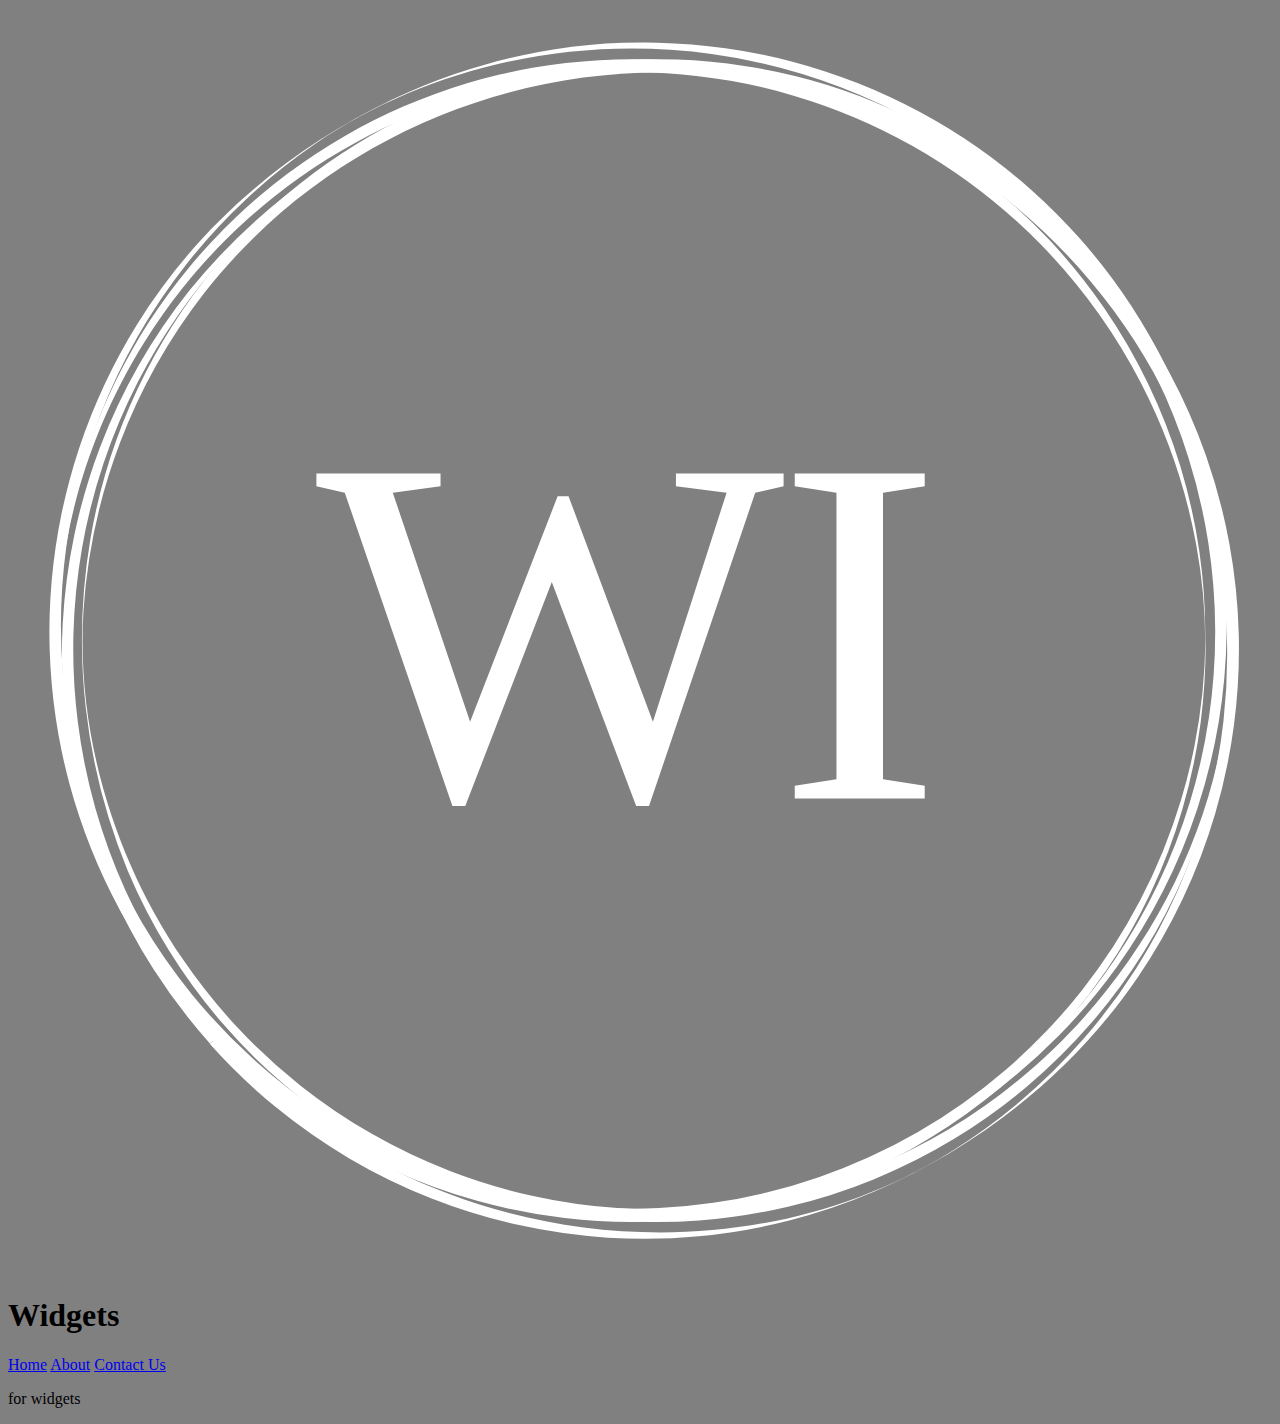
==== project2/index.html @ 8443abc1 "Project 2 started" ====
<!DOCTYPE html>
<html lang="en">
<head>
    <meta charset="UTF-8">
    <meta http-equiv="X-UA-Compatible" content="IE=edge">
    <meta name="viewport" content="width=device-width, initial-scale=1.0">
    <title>Widgets and Things</title>
    <style>
        body {
            background-color: gray;
        }
    </style>
</head>
<body>
    <header>
        <img src="images/logo.svg" alt="Widgets and Things logo">
    </header>
    <h1>Widgets</h1>
    <nav>
        <a href="index.html">Home</a>
        <a href="about.html">About</a>
        <a href="contact.html">Contact Us</a>
    </nav>
    <main>
        <p>for widgets</p>
    </main>
    <footer></footer>
</body>
</html>
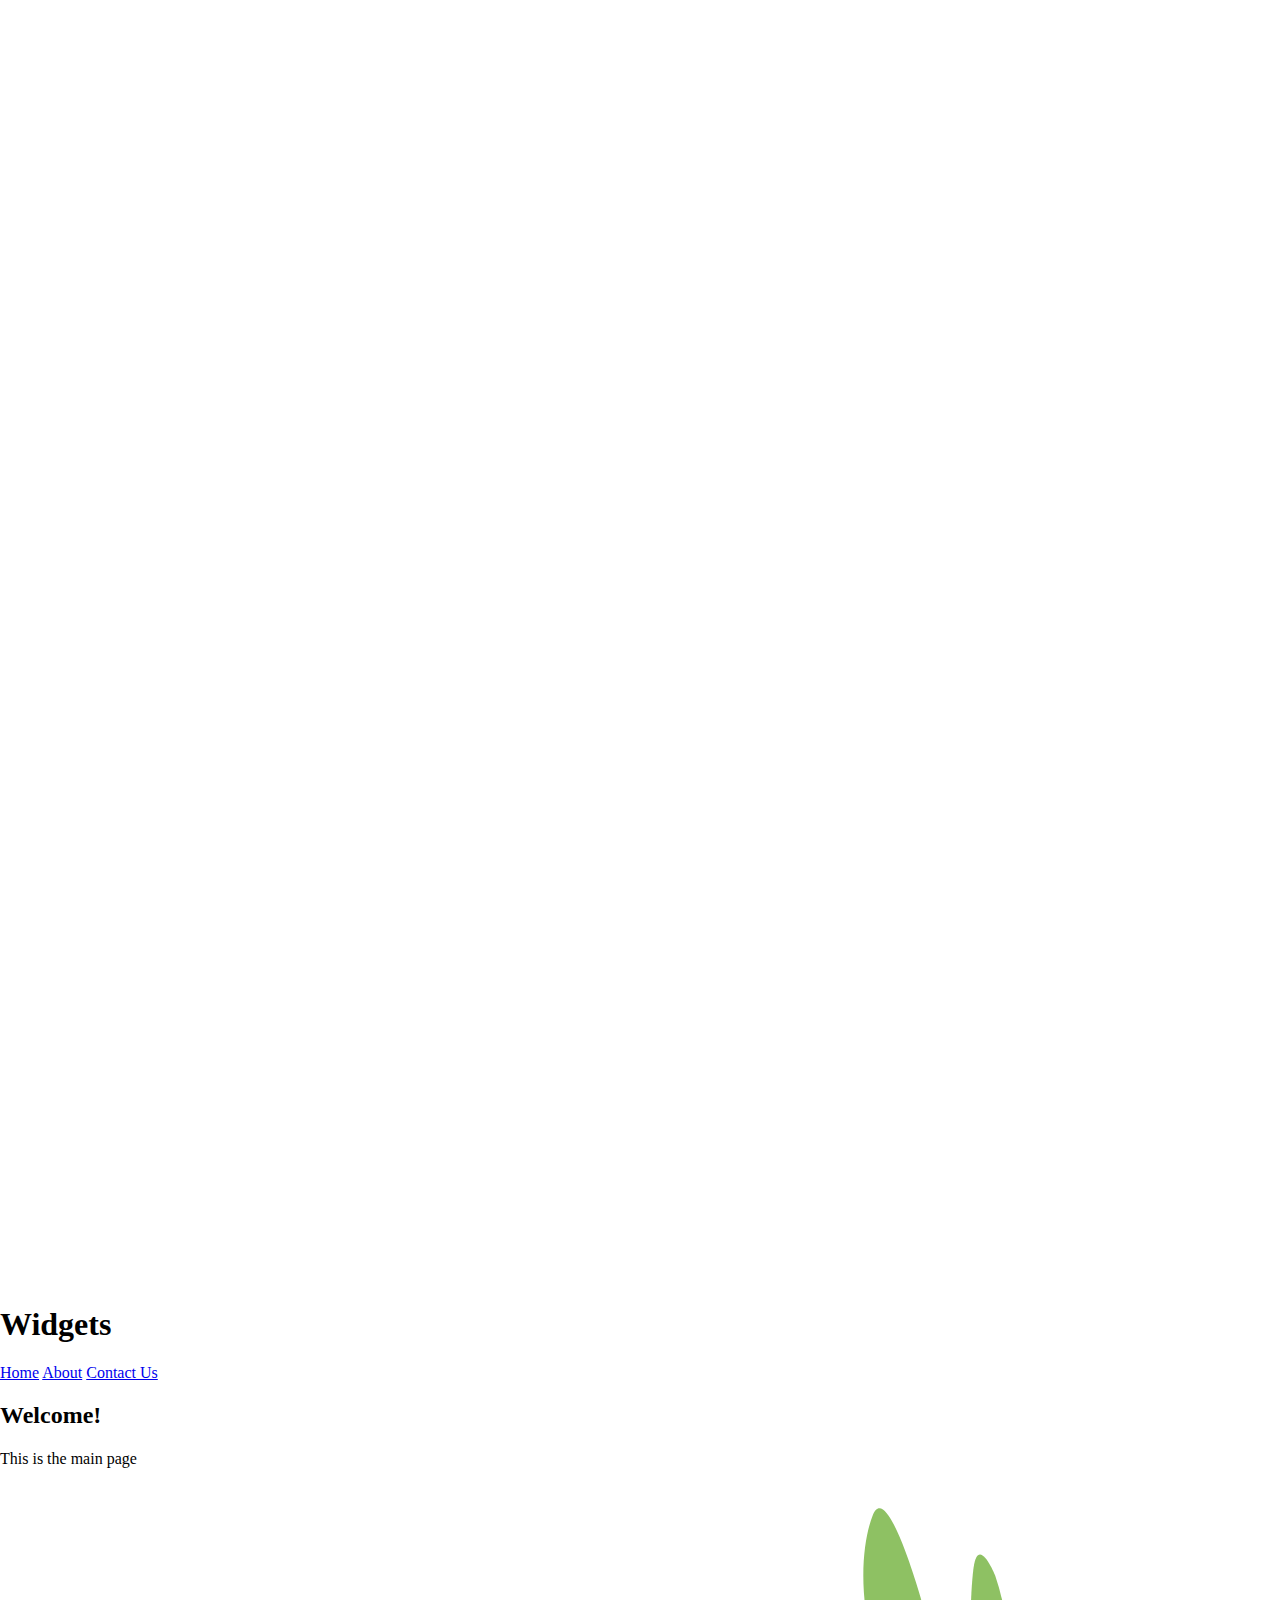
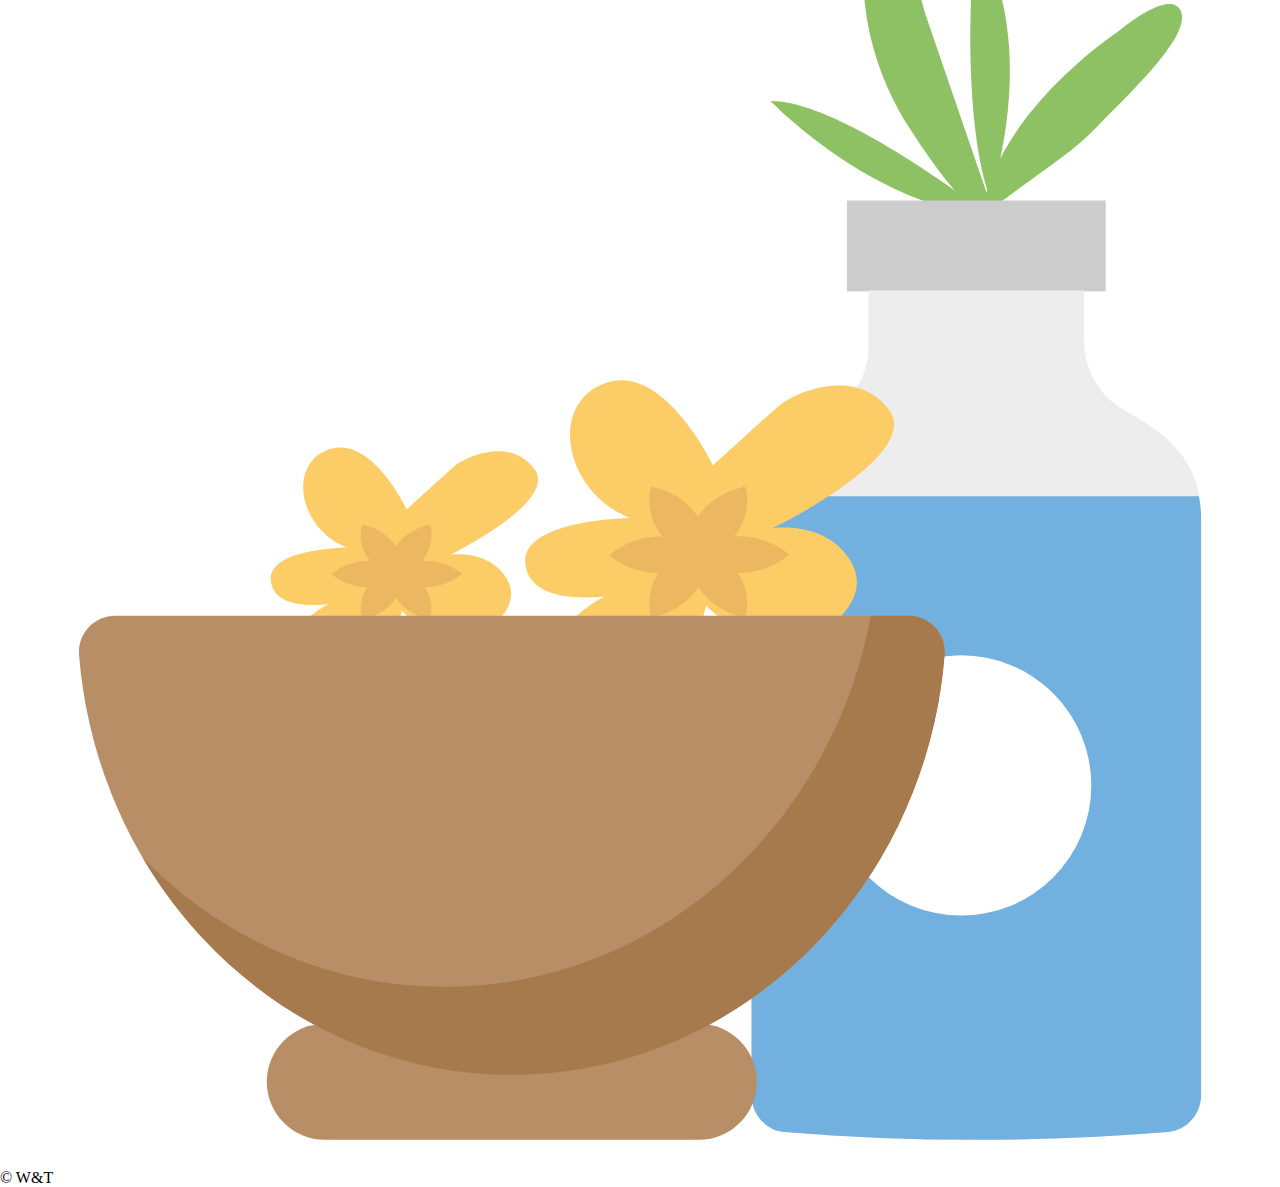
==== commit fb80f1a8: "started css" ====
--- a/project2/index.html
+++ b/project2/index.html
@@ -2,28 +2,28 @@
 <html lang="en">
 <head>
     <meta charset="UTF-8">
-    <meta http-equiv="X-UA-Compatible" content="IE=edge">
-    <meta name="viewport" content="width=device-width, initial-scale=1.0">
+    
     <title>Widgets and Things</title>
-    <style>
-        body {
-            background-color: gray;
-        }
-    </style>
+    <link rel="stylesheet" href="css/normalize.css">
+    <link rel="stylesheet" href="ccs/styles.css">
 </head>
 <body>
-    <header>
-        <img src="images/logo.svg" alt="Widgets and Things logo">
-    </header>
-    <h1>Widgets</h1>
-    <nav>
-        <a href="index.html">Home</a>
-        <a href="about.html">About</a>
-        <a href="contact.html">Contact Us</a>
-    </nav>
-    <main>
-        <p>for widgets</p>
-    </main>
-    <footer></footer>
+    <div id="container">
+        <header>
+            <img src="images/logo.svg" alt="Widgets and Things logo">
+        </header>
+        <h1>Widgets</h1>
+        <nav>
+            <a href="index.html">Home</a>
+            <a href="about.html">About</a>
+            <a href="contact.html">Contact Us</a>
+        </nav>
+        <main>
+            <h2>Welcome!</h2>
+            <p>This is the main page</p>
+            <img src="images/product1.svg" alt="Product 1">
+        </main>
+        <footer>&copy W&T</footer>
+</div>
 </body>
 </html>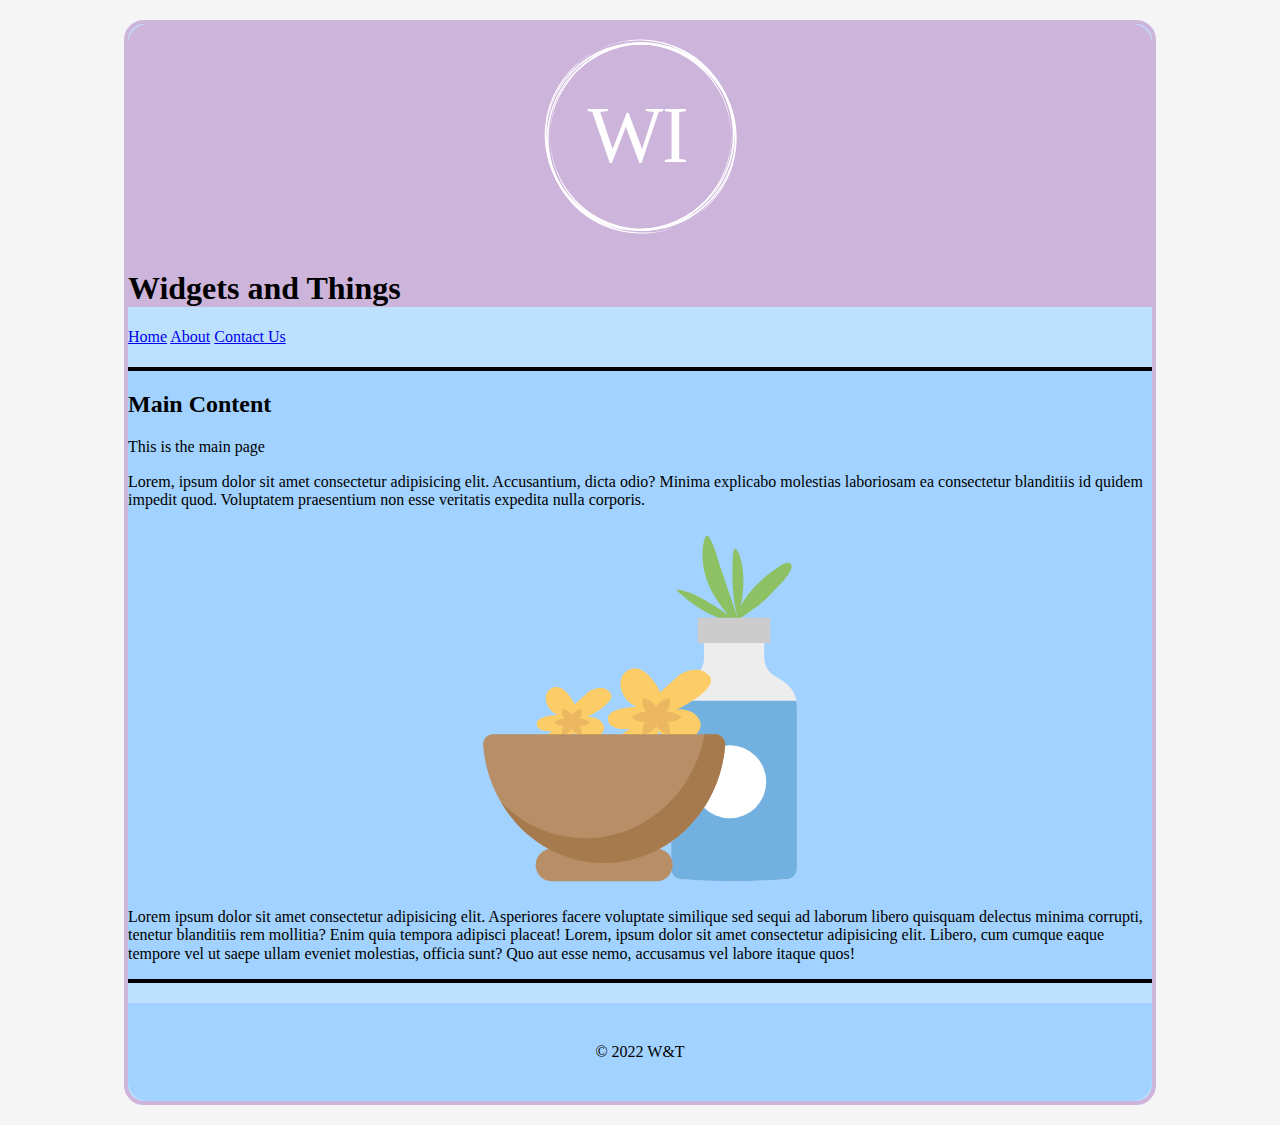
==== commit 049ce64a: "demo done" ====
--- a/project2/index.html
+++ b/project2/index.html
@@ -2,28 +2,30 @@
 <html lang="en">
 <head>
     <meta charset="UTF-8">
-    
     <title>Widgets and Things</title>
     <link rel="stylesheet" href="css/normalize.css">
-    <link rel="stylesheet" href="ccs/styles.css">
+    <link rel="stylesheet" href="css/styles.css">
 </head>
 <body>
     <div id="container">
         <header>
             <img src="images/logo.svg" alt="Widgets and Things logo">
+            <h1>Widgets and Things</h1>
         </header>
-        <h1>Widgets</h1>
+        
         <nav>
             <a href="index.html">Home</a>
             <a href="about.html">About</a>
             <a href="contact.html">Contact Us</a>
         </nav>
         <main>
-            <h2>Welcome!</h2>
+            <h2>Main Content</h2>
             <p>This is the main page</p>
+            <p>Lorem, ipsum dolor sit amet consectetur adipisicing elit. Accusantium, dicta odio? Minima explicabo molestias laboriosam ea consectetur blanditiis id quidem impedit quod. Voluptatem praesentium non esse veritatis expedita nulla corporis.</p>
             <img src="images/product1.svg" alt="Product 1">
+            <p>Lorem ipsum dolor sit amet consectetur adipisicing elit. Asperiores facere voluptate similique sed sequi ad laborum libero quisquam delectus minima corrupti, tenetur blanditiis rem mollitia? Enim quia tempora adipisci placeat! Lorem, ipsum dolor sit amet consectetur adipisicing elit. Libero, cum cumque eaque tempore vel ut saepe ullam eveniet molestias, officia sunt? Quo aut esse nemo, accusamus vel labore itaque quos!</p>
         </main>
-        <footer>&copy W&T</footer>
-</div>
+        <footer>&copy; 2022 W&T</footer>
+    </div>
 </body>
 </html>--- a/project2/css/styles.css
+++ b/project2/css/styles.css
@@ -0,0 +1,46 @@
+body {
+    background-color: whitesmoke;
+}
+
+#container {
+    background-color: #BDE0FE;
+    width: 1024px;
+    margin: 20px auto;
+    padding: 0px;
+    border: 4px solid #CDB4DB;
+    border-radius: 20px;
+}
+
+header {
+    background-color: #CDB4DB;
+    border-radius: 20px 20px 0 0;
+}
+
+header img {
+    display: block;
+    width: 20%;
+    margin: 0px auto;
+    padding: 10px;
+}
+main {
+    background-color: #A2D2FF;
+    margin: 20px auto;
+    padding: 20px auto;
+    border-top: 4px solid;
+    border-bottom: 4px solid;
+
+}
+
+main img {
+    width: 35%;
+    display: block;
+    margin: 20px auto;
+    border-radius: 20px;
+}
+
+footer {
+    background-color: #A2D2FF;
+    border-radius: 0 0 20px 20px;
+    text-align: center; 
+    padding: 40px;
+}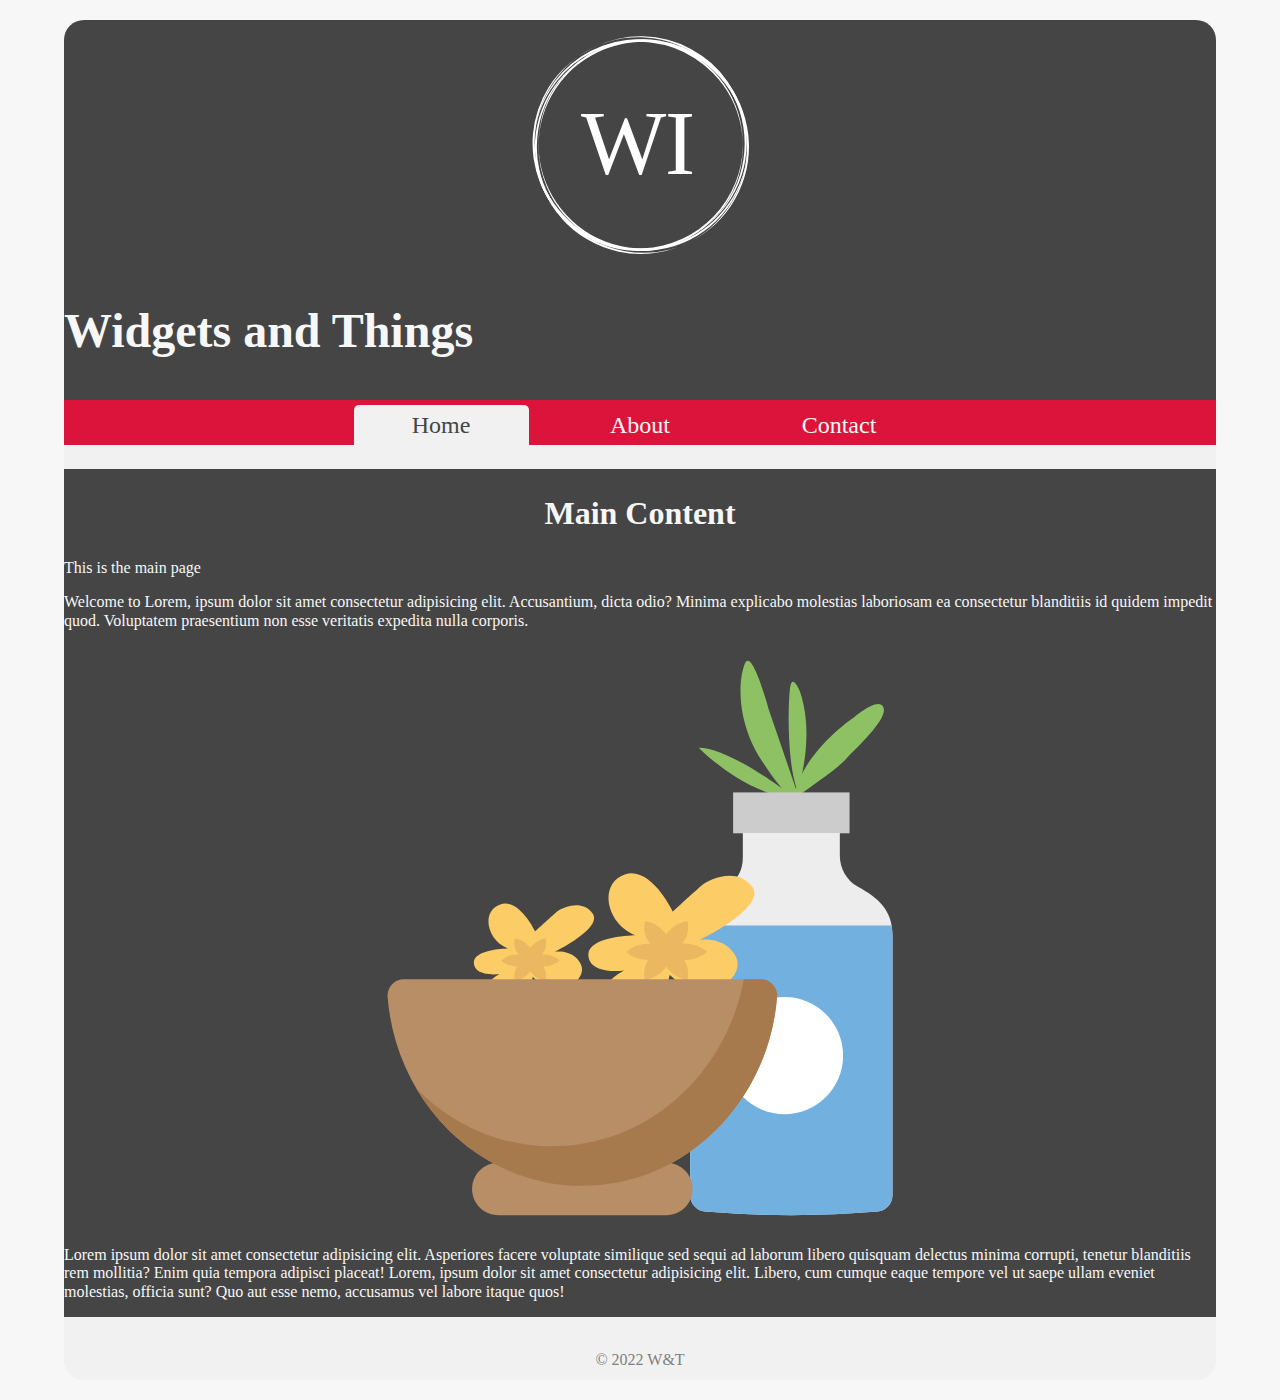
==== commit 2d7ed01b: "updates to contact page" ====
--- a/project2/index.html
+++ b/project2/index.html
@@ -14,14 +14,14 @@
         </header>
         
         <nav>
-            <a href="index.html">Home</a>
+            <a class=active href="index.html">Home</a>
             <a href="about.html">About</a>
-            <a href="contact.html">Contact Us</a>
+            <a href="contact.html">Contact</a>
         </nav>
         <main>
             <h2>Main Content</h2>
             <p>This is the main page</p>
-            <p>Lorem, ipsum dolor sit amet consectetur adipisicing elit. Accusantium, dicta odio? Minima explicabo molestias laboriosam ea consectetur blanditiis id quidem impedit quod. Voluptatem praesentium non esse veritatis expedita nulla corporis.</p>
+            <p>Welcome to Lorem, ipsum dolor sit amet consectetur adipisicing elit. Accusantium, dicta odio? Minima explicabo molestias laboriosam ea consectetur blanditiis id quidem impedit quod. Voluptatem praesentium non esse veritatis expedita nulla corporis.</p>
             <img src="images/product1.svg" alt="Product 1">
             <p>Lorem ipsum dolor sit amet consectetur adipisicing elit. Asperiores facere voluptate similique sed sequi ad laborum libero quisquam delectus minima corrupti, tenetur blanditiis rem mollitia? Enim quia tempora adipisci placeat! Lorem, ipsum dolor sit amet consectetur adipisicing elit. Libero, cum cumque eaque tempore vel ut saepe ullam eveniet molestias, officia sunt? Quo aut esse nemo, accusamus vel labore itaque quos!</p>
         </main>
--- a/project2/css/styles.css
+++ b/project2/css/styles.css
@@ -1,19 +1,19 @@
 body {
-    background-color: whitesmoke;
+    background-color: #F7F7F7;
 }
 
 #container {
-    background-color: #BDE0FE;
-    width: 1024px;
+    background-color: #F1F1F1;
+    width: 90%;
     margin: 20px auto;
     padding: 0px;
-    border: 4px solid #CDB4DB;
     border-radius: 20px;
 }
 
 header {
-    background-color: #CDB4DB;
+    background-color: #454545;
     border-radius: 20px 20px 0 0;
+    padding-bottom: 10px;
 }
 
 header img {
@@ -22,25 +22,69 @@
     margin: 0px auto;
     padding: 10px;
 }
-main {
-    background-color: #A2D2FF;
-    margin: 20px auto;
-    padding: 20px auto;
-    border-top: 4px solid;
-    border-bottom: 4px solid;
+
+header h1 {
+    color: #F7F7F7;
+    font-size: 3em;
+}
+
+nav {
+    background-color: #DC143C;
+    padding-top: 5px;
+    text-align: center;
+}
+
+nav a {
+    display: inline-block;
+    background-color: #DC143C;
+    height: 40px;
+    width: 175px;
+    font-size: 1.5em;
+    line-height: 40px;
+    color: #F7F7F7;
+    text-decoration: none;
+    border-radius: 5px 5px 0 0;
+    margin: 0 10px;
+}
+
+nav a:hover {
+    color: #454545;
+    background-color: #F1F1F1;
 
 }
 
+main {
+    background-color: #454545;
+    margin: 20px auto;
+    padding: 20px auto;
+    color: #F7F7F7;
+    border-top: 4px solid #F1F1F1;
+    border-bottom: 4px solid #F1F1F1;
+
+}
+
+main h2{
+    text-align: center;
+    font-size: 2em;
+}
+
 main img {
-    width: 35%;
+    width: 50%;
     display: block;
     margin: 20px auto;
     border-radius: 20px;
 }
 
 footer {
-    background-color: #A2D2FF;
+    background-color: #F1F1F1;
     border-radius: 0 0 20px 20px;
     text-align: center; 
-    padding: 40px;
+    padding: 10px;
+    font-size: 1em;
+    color: gray;
+}
+
+.active {
+    color: #454545;
+    background-color: #F1F1F1;
 }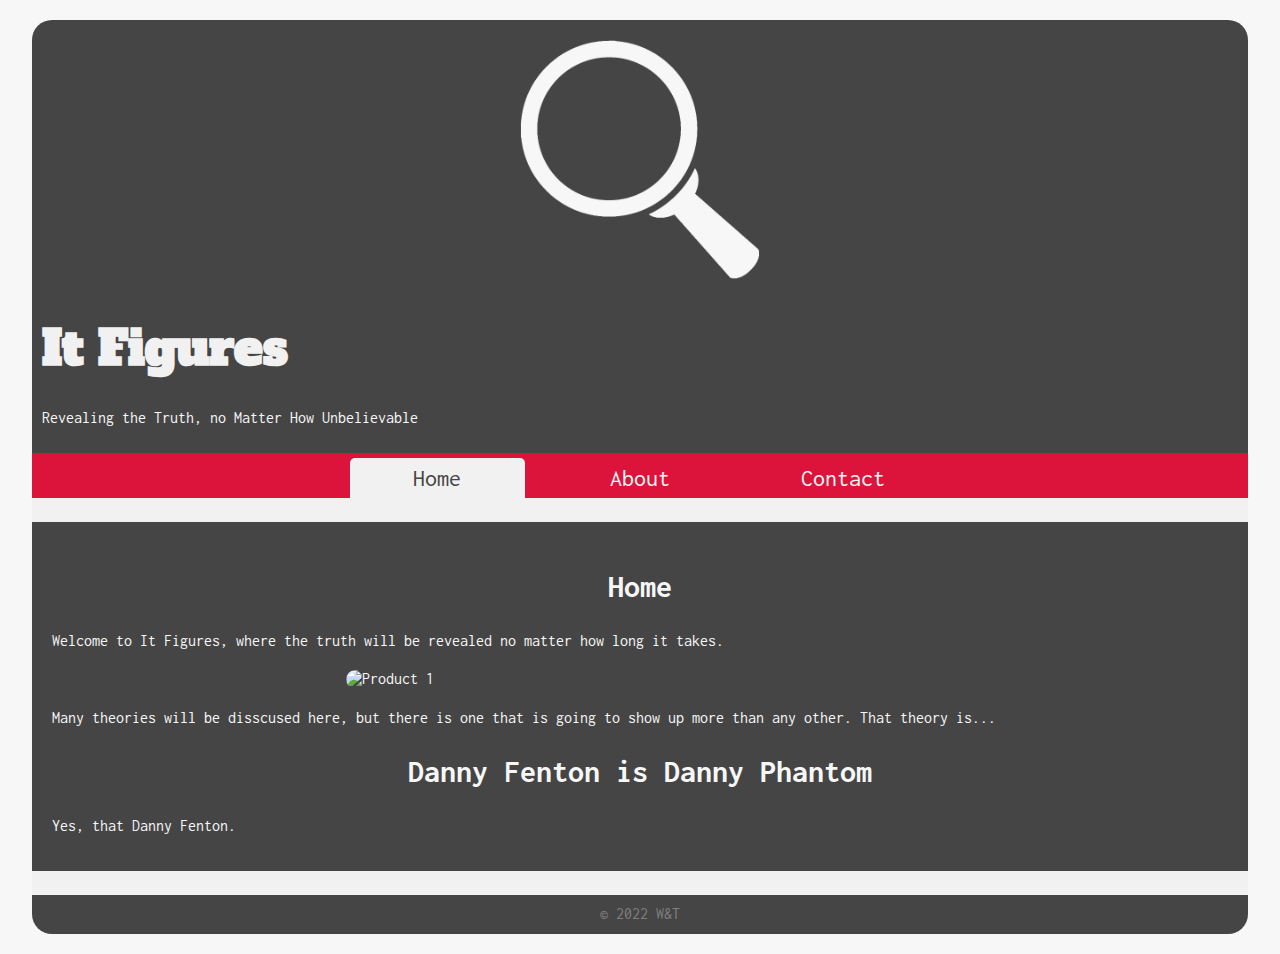
==== commit 65bc4796: "updates" ====
--- a/project2/index.html
+++ b/project2/index.html
@@ -3,14 +3,18 @@
 <head>
     <meta charset="UTF-8">
     <title>Widgets and Things</title>
+    <link rel="preconnect" href="https://fonts.googleapis.com">
+    <link rel="preconnect" href="https://fonts.gstatic.com" crossorigin>
+    <link href="https://fonts.googleapis.com/css2?family=Alfa+Slab+One&family=Inconsolata:wght@400;600&display=swap" rel="stylesheet"> 
     <link rel="stylesheet" href="css/normalize.css">
     <link rel="stylesheet" href="css/styles.css">
 </head>
 <body>
     <div id="container">
         <header>
-            <img src="images/logo.svg" alt="Widgets and Things logo">
-            <h1>Widgets and Things</h1>
+            <img src="images/logo.svg" alt="Magnifing glass logo">
+            <h1>It Figures</h1>
+            <p>Revealing the Truth, no Matter How Unbelievable</p>
         </header>
         
         <nav>
@@ -19,11 +23,12 @@
             <a href="contact.html">Contact</a>
         </nav>
         <main>
-            <h2>Main Content</h2>
-            <p>This is the main page</p>
-            <p>Welcome to Lorem, ipsum dolor sit amet consectetur adipisicing elit. Accusantium, dicta odio? Minima explicabo molestias laboriosam ea consectetur blanditiis id quidem impedit quod. Voluptatem praesentium non esse veritatis expedita nulla corporis.</p>
-            <img src="images/product1.svg" alt="Product 1">
-            <p>Lorem ipsum dolor sit amet consectetur adipisicing elit. Asperiores facere voluptate similique sed sequi ad laborum libero quisquam delectus minima corrupti, tenetur blanditiis rem mollitia? Enim quia tempora adipisci placeat! Lorem, ipsum dolor sit amet consectetur adipisicing elit. Libero, cum cumque eaque tempore vel ut saepe ullam eveniet molestias, officia sunt? Quo aut esse nemo, accusamus vel labore itaque quos!</p>
+            <h2>Home</h2>
+            <p>Welcome to It Figures, where the truth will be revealed no matter how long it takes.</p>
+            <img src="images/roduct1.svg" alt="Product 1">
+            <p>Many theories will be disscused here, but there is one that is going to show up more than any other. That theory is...</p>
+            <h2>Danny Fenton is Danny Phantom</h2>
+            <p>Yes, that Danny Fenton.</p>
         </main>
         <footer>&copy; 2022 W&T</footer>
     </div>
--- a/project2/css/styles.css
+++ b/project2/css/styles.css
@@ -1,10 +1,11 @@
 body {
     background-color: #F7F7F7;
+    font-family: 'Inconsolata', monospace;
 }
 
 #container {
     background-color: #F1F1F1;
-    width: 90%;
+    width: 95%;
     margin: 20px auto;
     padding: 0px;
     border-radius: 20px;
@@ -13,7 +14,8 @@
 header {
     background-color: #454545;
     border-radius: 20px 20px 0 0;
-    padding-bottom: 10px;
+    padding: 10px;
+    color: #F7F7F7;
 }
 
 header img {
@@ -24,7 +26,8 @@
 }
 
 header h1 {
-    color: #F7F7F7;
+    color: #F1F1F1;
+    font-family: 'Alfa Slab One', cursive;
     font-size: 3em;
 }
 
@@ -56,7 +59,7 @@
 main {
     background-color: #454545;
     margin: 20px auto;
-    padding: 20px auto;
+    padding: 20px 20px;
     color: #F7F7F7;
     border-top: 4px solid #F1F1F1;
     border-bottom: 4px solid #F1F1F1;
@@ -69,14 +72,18 @@
 }
 
 main img {
+    display: block;
     width: 50%;
-    display: block;
     margin: 20px auto;
     border-radius: 20px;
 }
 
+main a {
+    color: lightblue
+}
+
 footer {
-    background-color: #F1F1F1;
+    background-color: #454545;
     border-radius: 0 0 20px 20px;
     text-align: center; 
     padding: 10px;
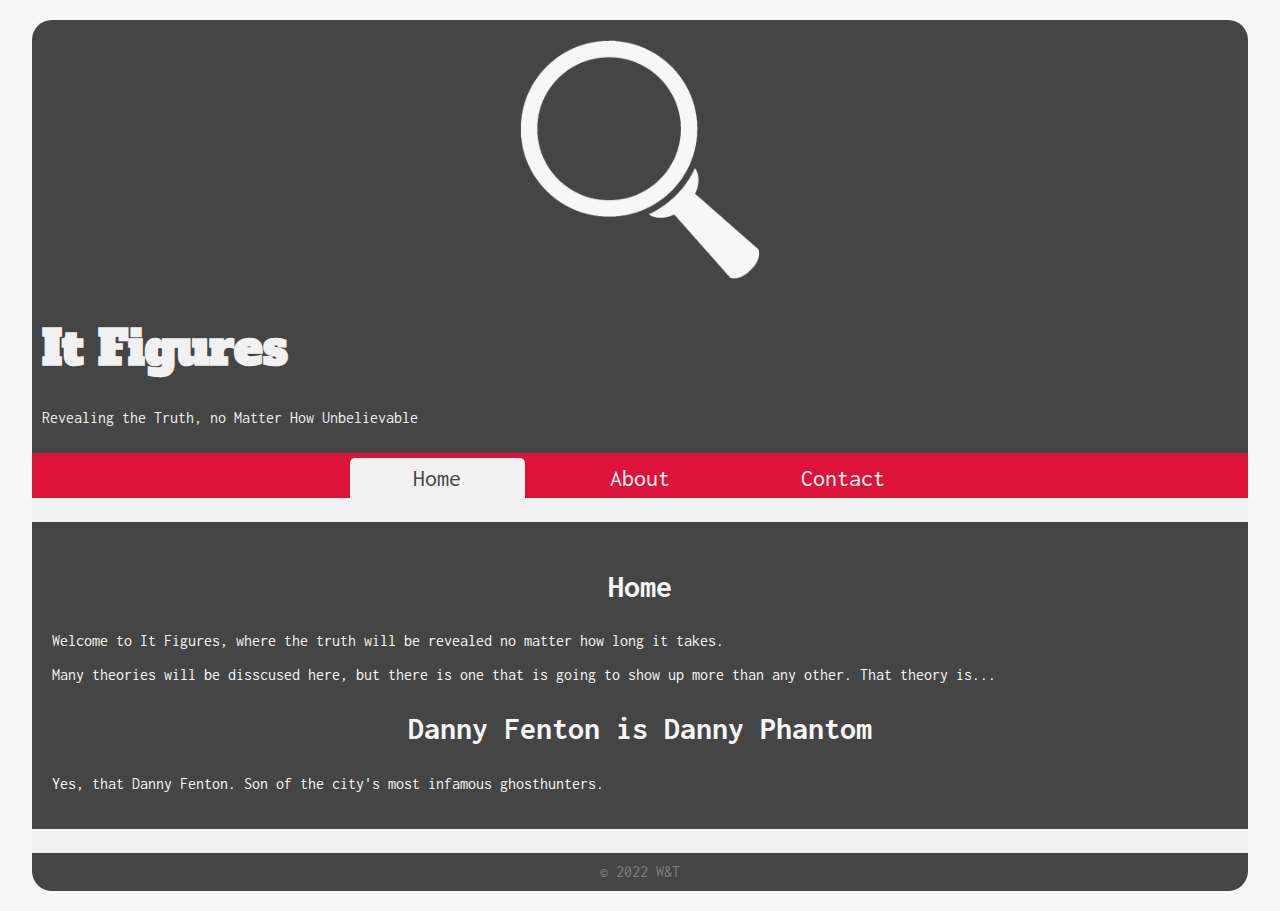
==== commit 757992a0: "updates" ====
--- a/project2/index.html
+++ b/project2/index.html
@@ -2,7 +2,7 @@
 <html lang="en">
 <head>
     <meta charset="UTF-8">
-    <title>Widgets and Things</title>
+    <title>It Figures - Home</title>
     <link rel="preconnect" href="https://fonts.googleapis.com">
     <link rel="preconnect" href="https://fonts.gstatic.com" crossorigin>
     <link href="https://fonts.googleapis.com/css2?family=Alfa+Slab+One&family=Inconsolata:wght@400;600&display=swap" rel="stylesheet"> 
@@ -25,10 +25,9 @@
         <main>
             <h2>Home</h2>
             <p>Welcome to It Figures, where the truth will be revealed no matter how long it takes.</p>
-            <img src="images/roduct1.svg" alt="Product 1">
             <p>Many theories will be disscused here, but there is one that is going to show up more than any other. That theory is...</p>
             <h2>Danny Fenton is Danny Phantom</h2>
-            <p>Yes, that Danny Fenton.</p>
+            <p>Yes, that Danny Fenton. Son of the city's most infamous ghosthunters.</p>
         </main>
         <footer>&copy; 2022 W&T</footer>
     </div>
--- a/project2/css/styles.css
+++ b/project2/css/styles.css
@@ -15,7 +15,7 @@
     background-color: #454545;
     border-radius: 20px 20px 0 0;
     padding: 10px;
-    color: #F7F7F7;
+    color: #F1F1F1;
 }
 
 header img {
@@ -73,7 +73,7 @@
 
 main img {
     display: block;
-    width: 50%;
+    width: 25%;
     margin: 20px auto;
     border-radius: 20px;
 }
